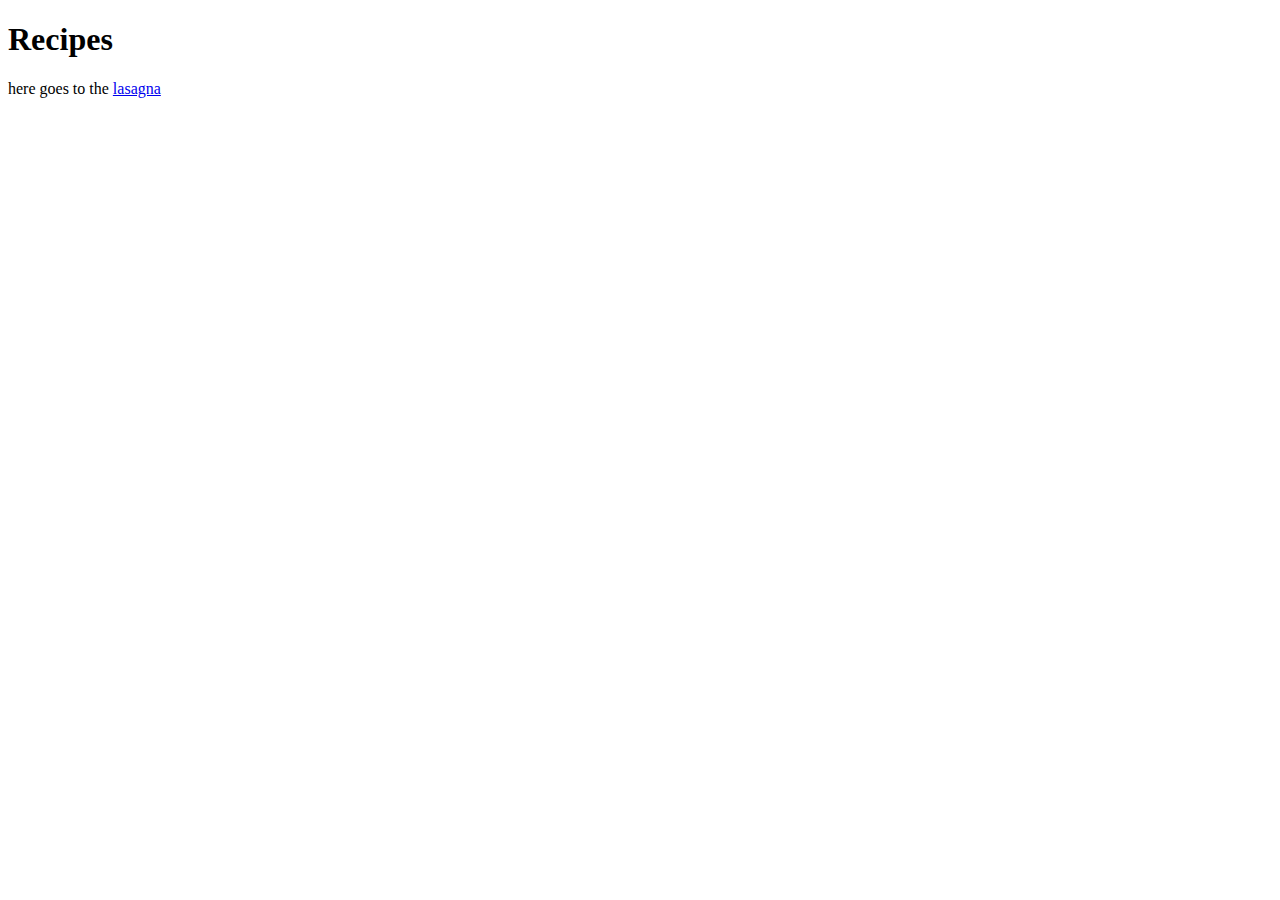
==== index.html @ eb721e75 "create lasagna page" ====
<!DOCTYPE html>
<html lang="en">
	<head>
		<meta charset="UTF-8">
		<title>recipes</title>
	</head>
	<body>
		<h1>Recipes</h1>
		<p>here goes to the <a href="lasagna.html">lasagna</a></p>
	</body>
</html>
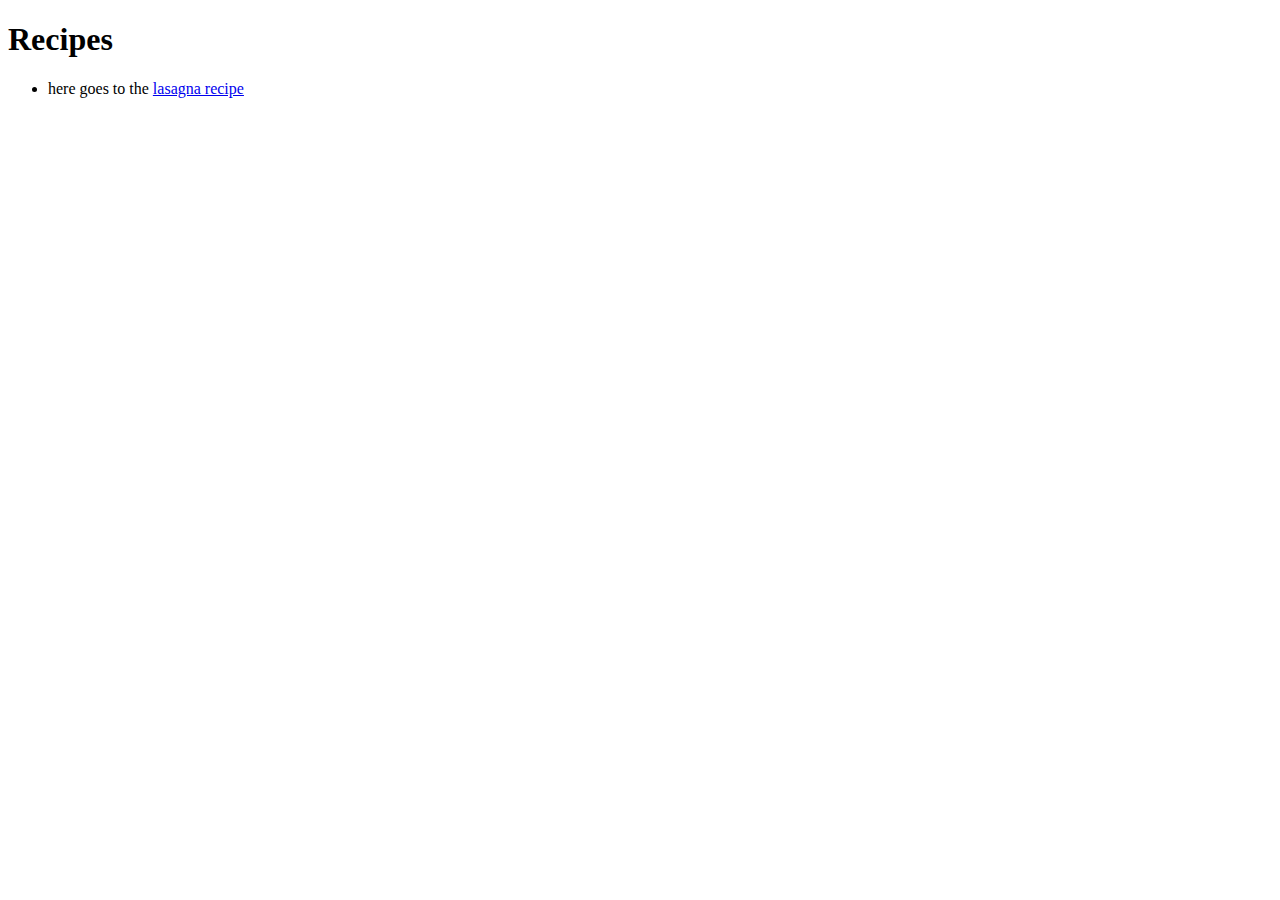
==== commit 7e737f78: "wrong relative links" ====
--- a/index.html
+++ b/index.html
@@ -6,6 +6,8 @@
 	</head>
 	<body>
 		<h1>Recipes</h1>
-		<p>here goes to the <a href="lasagna.html">lasagna</a></p>
+		<ul>
+		<li>here goes to the <a href="./recipes/lasagna.html">lasagna recipe</a></li>
+		</ul>
 	</body>
 </html>
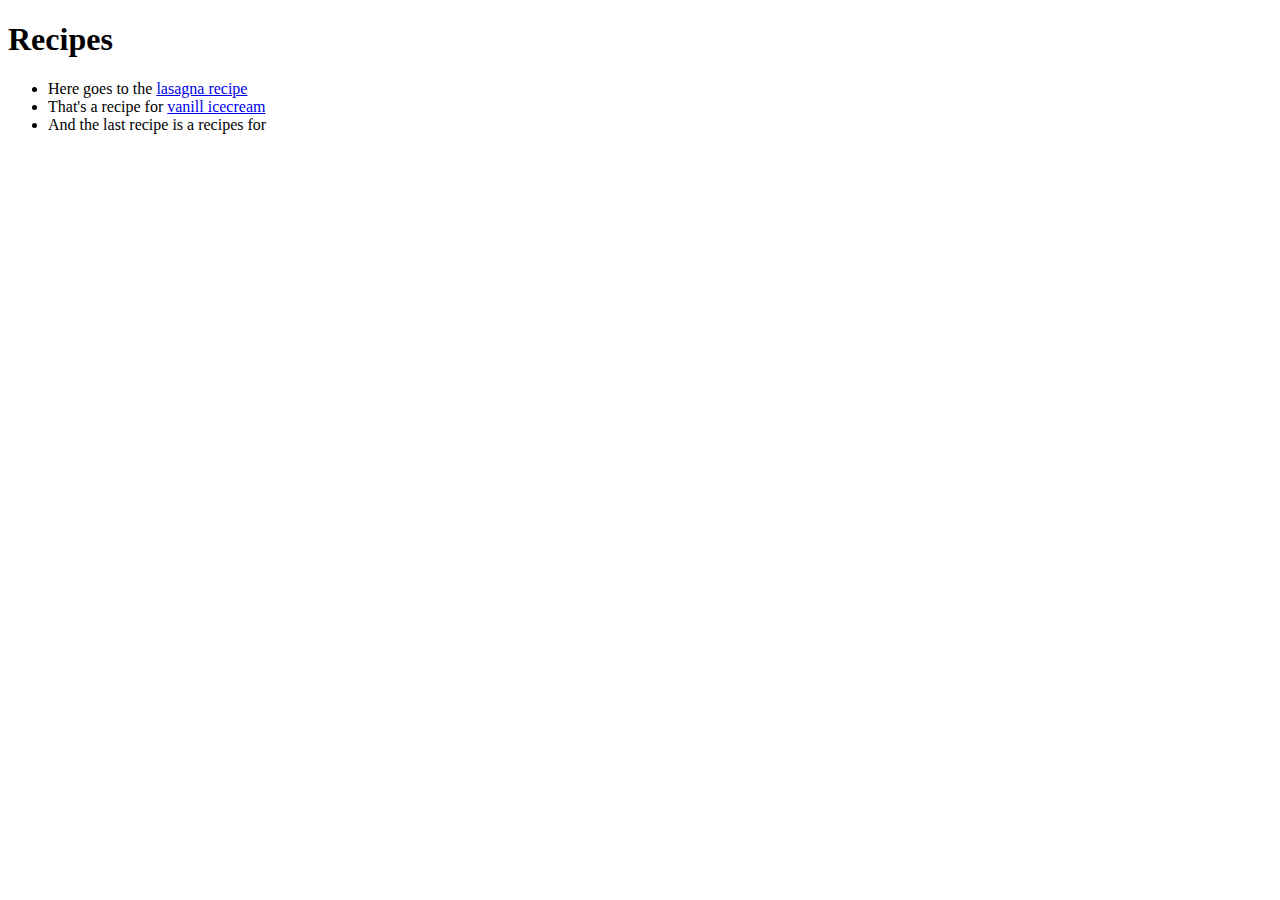
==== commit eb9e86d1: "added two more recipes" ====
--- a/index.html
+++ b/index.html
@@ -7,7 +7,10 @@
 	<body>
 		<h1>Recipes</h1>
 		<ul>
-		<li>here goes to the <a href="./recipes/lasagna.html">lasagna recipe</a></li>
+		<li>Here goes to the <a href="./recipes/lasagna.html">lasagna recipe</a></li>
+		<li>That's a recipe for <a href="./recipes/vanilla-ice.html">vanill icecream</a>
+			<li>And the last recipe is a recipes for<a href=./recipes/spaghetti/bolognese.html"" spaghetti bolgnese</a>
 		</ul>
+
 	</body>
 </html>
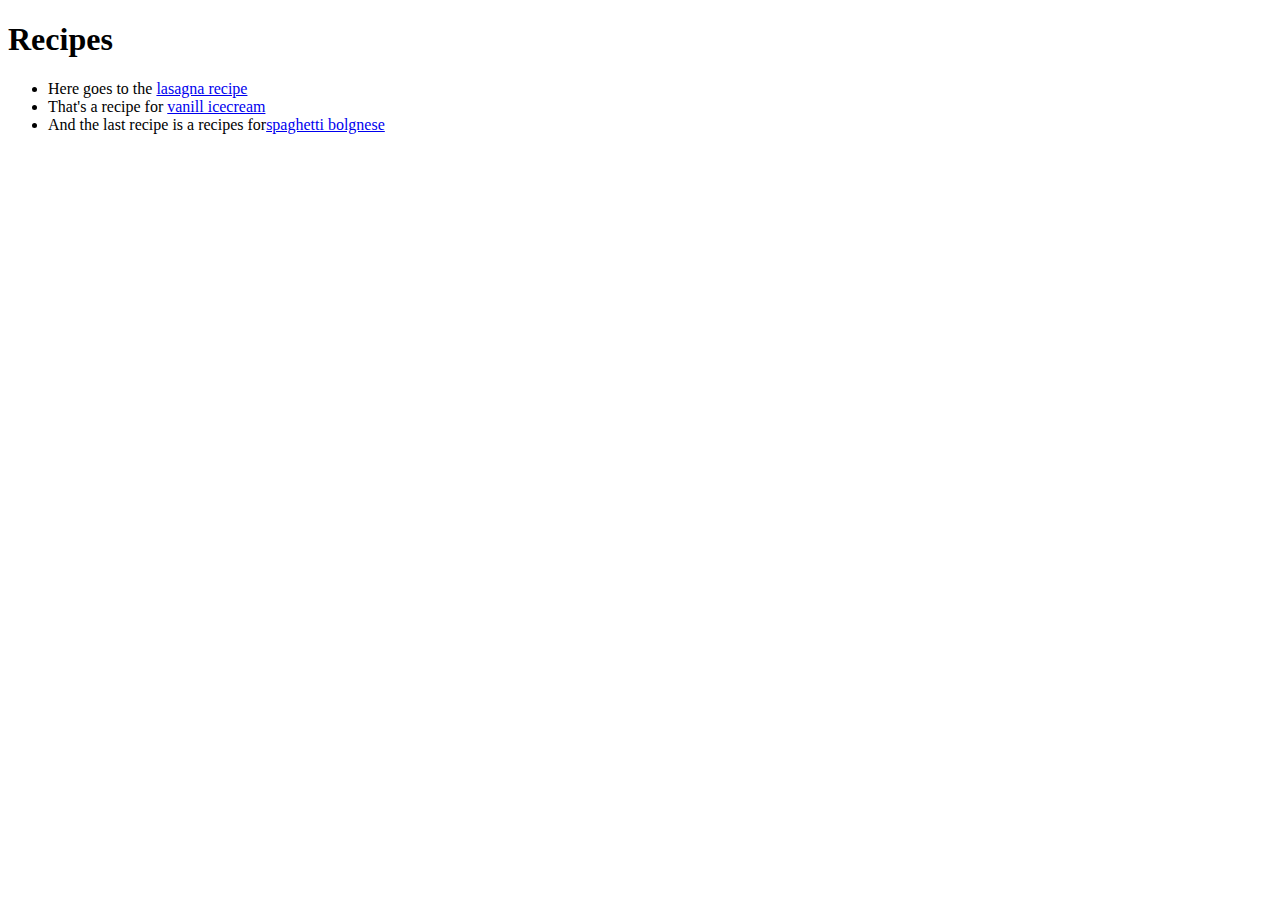
==== commit 9e28eabd: "correcting syntax mistakes" ====
--- a/index.html
+++ b/index.html
@@ -7,9 +7,9 @@
 	<body>
 		<h1>Recipes</h1>
 		<ul>
-		<li>Here goes to the <a href="./recipes/lasagna.html">lasagna recipe</a></li>
-		<li>That's a recipe for <a href="./recipes/vanilla-ice.html">vanill icecream</a>
-			<li>And the last recipe is a recipes for<a href=./recipes/spaghetti/bolognese.html"" spaghetti bolgnese</a>
+			<li>Here goes to the <a href="./recipes/lasagna.html">lasagna recipe</a></li>
+			<li>That's a recipe for <a href="./recipes/vanilla-ice.html">vanill icecream</a>
+				<li>And the last recipe is a recipes for<a href=./recipes/spaghetti-bolognese.html">spaghetti bolgnese</a></li>
 		</ul>
 
 	</body>
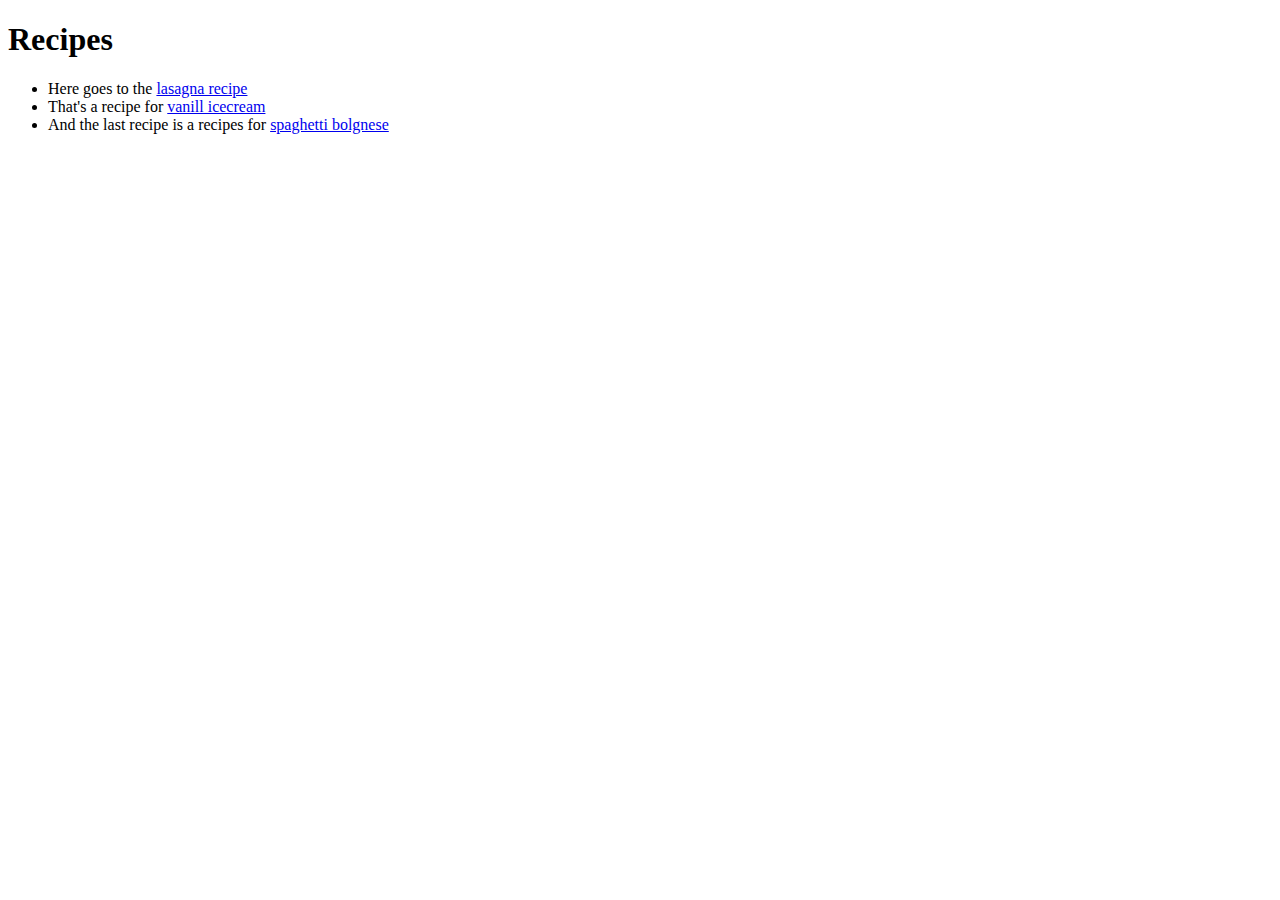
==== commit 00585a8a: "correcting syntax mistakes" ====
--- a/index.html
+++ b/index.html
@@ -8,8 +8,8 @@
 		<h1>Recipes</h1>
 		<ul>
 			<li>Here goes to the <a href="./recipes/lasagna.html">lasagna recipe</a></li>
-			<li>That's a recipe for <a href="./recipes/vanilla-ice.html">vanill icecream</a>
-				<li>And the last recipe is a recipes for<a href=./recipes/spaghetti-bolognese.html">spaghetti bolgnese</a></li>
+			<li>That's a recipe for <a href="./recipes/vanilla-ice.html">vanill icecream</a></li>
+			<li>And the last recipe is a recipes for <a href=./recipes/bolo.html">spaghetti bolgnese</a></li>
 		</ul>
 
 	</body>
